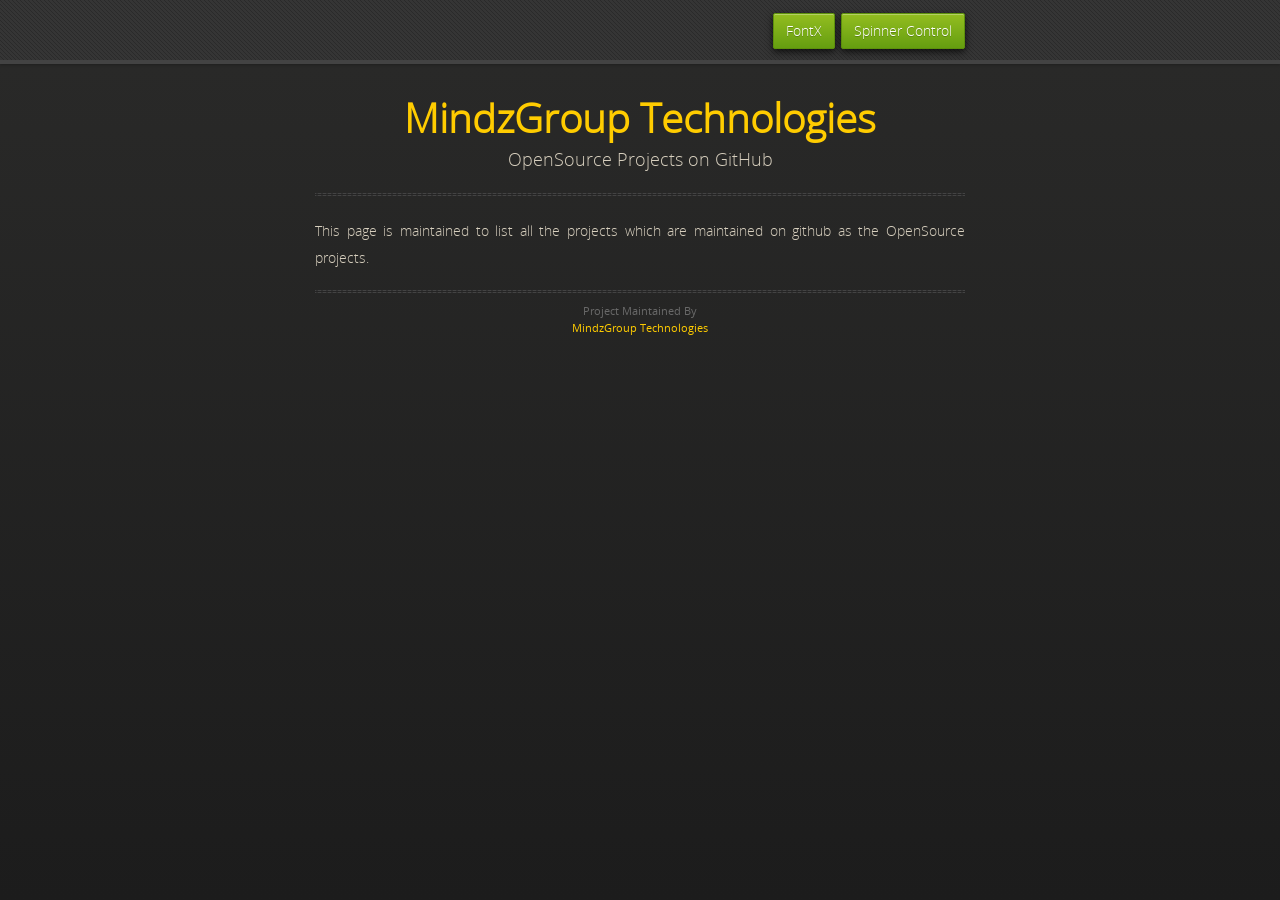
==== index.html @ cfc6320c "code format" ====
﻿<!doctype html>
<html>
<head>
    <meta charset="utf-8">
    <meta http-equiv="X-UA-Compatible" content="chrome=1">
    <title>Projects by MindzGroup Technologies</title>
    <link rel="stylesheet" href="stylesheets/styles.css">
    <link rel="stylesheet" href="stylesheets/github-dark.css">
    <script src="https://ajax.googleapis.com/ajax/libs/jquery/1.7.1/jquery.min.js"></script>
    <script src="javascripts/respond.js"></script>
    <!--[if lt IE 9]>
      <script src="//html5shiv.googlecode.com/svn/trunk/html5.js"></script>
    <![endif]-->
    <!--[if lt IE 8]>
    <link rel="stylesheet" href="stylesheets/ie.css">
    <![endif]-->
    <meta name="viewport" content="width=device-width, initial-scale=1, user-scalable=no">
</head>
<body>
    <div id="header">
        <nav>
            <li class="downloads"><a href="spinner-control">Spinner Control</a></li>
            <li class="downloads"><a href="fontx">FontX</a></li>
        </nav>
    </div>
    <div class="wrapper">
        <section>
            <div id="title">
                <h1 style="color:#ffcc00;font-weight:700;">MindzGroup Technologies</h1>
                <p>OpenSource Projects on GitHub</p>
                <hr>
                <p style="text-align:justify;"><small>This page is maintained to list all the projects which are maintained on github as the OpenSource projects.</small></p>
                <hr>
                <div class="credits" style="text-align:center;">
                    Project Maintained By<br />
                    <a href="https://github.com/MindzGroupTechnologies">MindzGroup Technologies</a>
                </div>
            </div>
        </section>
    </div>
    <!--[if !IE]><script>fixScale(document);</script><![endif]-->
</body>
</html>
---- stylesheets/styles.css ----
@font-face {
  font-family: 'OpenSansLight';
  src: url("../fonts/OpenSans-Light-webfont.eot");
  src: url("../fonts/OpenSans-Light-webfont.eot?#iefix") format("embedded-opentype"), url("../fonts/OpenSans-Light-webfont.woff") format("woff"), url("../fonts/OpenSans-Light-webfont.ttf") format("truetype"), url("../fonts/OpenSans-Light-webfont.svg#OpenSansLight") format("svg");
  font-weight: normal;
  font-style: normal;
}

@font-face {
  font-family: 'OpenSansLightItalic';
  src: url("../fonts/OpenSans-LightItalic-webfont.eot");
  src: url("../fonts/OpenSans-LightItalic-webfont.eot?#iefix") format("embedded-opentype"), url("../fonts/OpenSans-LightItalic-webfont.woff") format("woff"), url("../fonts/OpenSans-LightItalic-webfont.ttf") format("truetype"), url("../fonts/OpenSans-LightItalic-webfont.svg#OpenSansLightItalic") format("svg");
  font-weight: normal;
  font-style: normal;
}

@font-face {
  font-family: 'OpenSansRegular';
  src: url("../fonts/OpenSans-Regular-webfont.eot");
  src: url("../fonts/OpenSans-Regular-webfont.eot?#iefix") format("embedded-opentype"), url("../fonts/OpenSans-Regular-webfont.woff") format("woff"), url("../fonts/OpenSans-Regular-webfont.ttf") format("truetype"), url("../fonts/OpenSans-Regular-webfont.svg#OpenSansRegular") format("svg");
  font-weight: normal;
  font-style: normal;
  -webkit-font-smoothing: antialiased;
}

@font-face {
  font-family: 'OpenSansItalic';
  src: url("../fonts/OpenSans-Italic-webfont.eot");
  src: url("../fonts/OpenSans-Italic-webfont.eot?#iefix") format("embedded-opentype"), url("../fonts/OpenSans-Italic-webfont.woff") format("woff"), url("../fonts/OpenSans-Italic-webfont.ttf") format("truetype"), url("../fonts/OpenSans-Italic-webfont.svg#OpenSansItalic") format("svg");
  font-weight: normal;
  font-style: normal;
  -webkit-font-smoothing: antialiased;
}

@font-face {
  font-family: 'OpenSansSemibold';
  src: url("../fonts/OpenSans-Semibold-webfont.eot");
  src: url("../fonts/OpenSans-Semibold-webfont.eot?#iefix") format("embedded-opentype"), url("../fonts/OpenSans-Semibold-webfont.woff") format("woff"), url("../fonts/OpenSans-Semibold-webfont.ttf") format("truetype"), url("../fonts/OpenSans-Semibold-webfont.svg#OpenSansSemibold") format("svg");
  font-weight: normal;
  font-style: normal;
  -webkit-font-smoothing: antialiased;
}

@font-face {
  font-family: 'OpenSansSemiboldItalic';
  src: url("../fonts/OpenSans-SemiboldItalic-webfont.eot");
  src: url("../fonts/OpenSans-SemiboldItalic-webfont.eot?#iefix") format("embedded-opentype"), url("../fonts/OpenSans-SemiboldItalic-webfont.woff") format("woff"), url("../fonts/OpenSans-SemiboldItalic-webfont.ttf") format("truetype"), url("../fonts/OpenSans-SemiboldItalic-webfont.svg#OpenSansSemiboldItalic") format("svg");
  font-weight: normal;
  font-style: normal;
  -webkit-font-smoothing: antialiased;
}

@font-face {
  font-family: 'OpenSansBold';
  src: url("../fonts/OpenSans-Bold-webfont.eot");
  src: url("../fonts/OpenSans-Bold-webfont.eot?#iefix") format("embedded-opentype"), url("../fonts/OpenSans-Bold-webfont.woff") format("woff"), url("../fonts/OpenSans-Bold-webfont.ttf") format("truetype"), url("../fonts/OpenSans-Bold-webfont.svg#OpenSansBold") format("svg");
  font-weight: normal;
  font-style: normal;
  -webkit-font-smoothing: antialiased;
}

@font-face {
  font-family: 'OpenSansBoldItalic';
  src: url("../fonts/OpenSans-BoldItalic-webfont.eot");
  src: url("../fonts/OpenSans-BoldItalic-webfont.eot?#iefix") format("embedded-opentype"), url("../fonts/OpenSans-BoldItalic-webfont.woff") format("woff"), url("../fonts/OpenSans-BoldItalic-webfont.ttf") format("truetype"), url("../fonts/OpenSans-BoldItalic-webfont.svg#OpenSansBoldItalic") format("svg");
  font-weight: normal;
  font-style: normal;
  -webkit-font-smoothing: antialiased;
}

/* normalize.css 2012-02-07T12:37 UTC - https://github.com/necolas/normalize.css */
/* =============================================================================
   HTML5 display definitions
   ========================================================================== */
/*
 * Corrects block display not defined in IE6/7/8/9 & FF3
 */
article,
aside,
details,
figcaption,
figure,
footer,
header,
hgroup,
nav,
section,
summary {
  display: block;
}

/*
 * Corrects inline-block display not defined in IE6/7/8/9 & FF3
 */
audio,
canvas,
video {
  display: inline-block;
  *display: inline;
  *zoom: 1;
}

/*
 * Prevents modern browsers from displaying 'audio' without controls
 */
audio:not([controls]) {
  display: none;
}

/*
 * Addresses styling for 'hidden' attribute not present in IE7/8/9, FF3, S4
 * Known issue: no IE6 support
 */
[hidden] {
  display: none;
}

/* =============================================================================
   Base
   ========================================================================== */
/*
 * 1. Corrects text resizing oddly in IE6/7 when body font-size is set using em units
 *    http://clagnut.com/blog/348/#c790
 * 2. Prevents iOS text size adjust after orientation change, without disabling user zoom
 *    www.456bereastreet.com/archive/201012/controlling_text_size_in_safari_for_ios_without_disabling_user_zoom/
 */
html {
  font-size: 100%;
  /* 1 */
  -webkit-text-size-adjust: 100%;
  /* 2 */
  -ms-text-size-adjust: 100%;
  /* 2 */
}

/*
 * Addresses font-family inconsistency between 'textarea' and other form elements.
 */
html,
button,
input,
select,
textarea {
  font-family: sans-serif;
}

/*
 * Addresses margins handled incorrectly in IE6/7
 */
body {
  margin: 0;
}

/* =============================================================================
   Links
   ========================================================================== */
/*
 * Addresses outline displayed oddly in Chrome
 */
a:focus {
  outline: thin dotted;
}

/*
 * Improves readability when focused and also mouse hovered in all browsers
 * people.opera.com/patrickl/experiments/keyboard/test
 */
a:hover,
a:active {
  outline: 0;
}

/* =============================================================================
   Typography
   ========================================================================== */
/*
 * Addresses font sizes and margins set differently in IE6/7
 * Addresses font sizes within 'section' and 'article' in FF4+, Chrome, S5
 */
h1 {
  font-size: 2em;
  margin: 0.67em 0;
}

h2 {
  font-size: 1.5em;
  margin: 0.83em 0;
}

h3 {
  font-size: 1.17em;
  margin: 1em 0;
}

h4 {
  font-size: 1em;
  margin: 1.33em 0;
}

h5 {
  font-size: 0.83em;
  margin: 1.67em 0;
}

h6 {
  font-size: 0.75em;
  margin: 2.33em 0;
}

/*
 * Addresses styling not present in IE7/8/9, S5, Chrome
 */
abbr[title] {
  border-bottom: 1px dotted;
}

/*
 * Addresses style set to 'bolder' in FF3+, S4/5, Chrome
*/
b,
strong {
  font-weight: bold;
}

blockquote {
  margin: 1em 40px;
}

/*
 * Addresses styling not present in S5, Chrome
 */
dfn {
  font-style: italic;
}

/*
 * Addresses styling not present in IE6/7/8/9
 */
mark {
  background: #ff0;
  color: #000;
}

/*
 * Addresses margins set differently in IE6/7
 */
p,
pre {
  margin: 1em 0;
}

/*
 * Corrects font family set oddly in IE6, S4/5, Chrome
 * en.wikipedia.org/wiki/User:Davidgothberg/Test59
 */
pre,
code,
kbd,
samp {
  font-family: monospace, serif;
  _font-family: 'courier new', monospace;
  font-size: 1em;
}

/*
 * 1. Addresses CSS quotes not supported in IE6/7
 * 2. Addresses quote property not supported in S4
 */
/* 1 */
q {
  quotes: none;
}

/* 2 */
q:before,
q:after {
  content: '';
  content: none;
}

small {
  font-size: 75%;
}

/*
 * Prevents sub and sup affecting line-height in all browsers
 * gist.github.com/413930
 */
sub,
sup {
  font-size: 75%;
  line-height: 0;
  position: relative;
  vertical-align: baseline;
}

sup {
  top: -0.5em;
}

sub {
  bottom: -0.25em;
}

/* =============================================================================
   Lists
   ========================================================================== */
/*
 * Addresses margins set differently in IE6/7
 */
dl,
menu,
ol,
ul {
  margin: 1em 0;
}

dd {
  margin: 0 0 0 40px;
}

/*
 * Addresses paddings set differently in IE6/7
 */
menu,
ol,
ul {
  padding: 0 0 0 40px;
}

/*
 * Corrects list images handled incorrectly in IE7
 */
nav ul,
nav ol {
  list-style: none;
  list-style-image: none;
}

/* =============================================================================
   Embedded content
   ========================================================================== */
/*
 * 1. Removes border when inside 'a' element in IE6/7/8/9, FF3
 * 2. Improves image quality when scaled in IE7
 *    code.flickr.com/blog/2008/11/12/on-ui-quality-the-little-things-client-side-image-resizing/
 */
img {
  border: 0;
  /* 1 */
  -ms-interpolation-mode: bicubic;
  /* 2 */
}

/*
 * Corrects overflow displayed oddly in IE9
 */
svg:not(:root) {
  overflow: hidden;
}

/* =============================================================================
   Figures
   ========================================================================== */
/*
 * Addresses margin not present in IE6/7/8/9, S5, O11
 */
figure {
  margin: 0;
}

/* =============================================================================
   Forms
   ========================================================================== */
/*
 * Corrects margin displayed oddly in IE6/7
 */
form {
  margin: 0;
}

/*
 * Define consistent border, margin, and padding
 */
fieldset {
  border: 1px solid #c0c0c0;
  margin: 0 2px;
  padding: 0.35em 0.625em 0.75em;
}

/*
 * 1. Corrects color not being inherited in IE6/7/8/9
 * 2. Corrects text not wrapping in FF3 
 * 3. Corrects alignment displayed oddly in IE6/7
 */
legend {
  border: 0;
  /* 1 */
  padding: 0;
  white-space: normal;
  /* 2 */
  *margin-left: -7px;
  /* 3 */
}

/*
 * 1. Corrects font size not being inherited in all browsers
 * 2. Addresses margins set differently in IE6/7, FF3+, S5, Chrome
 * 3. Improves appearance and consistency in all browsers
 */
button,
input,
select,
textarea {
  font-size: 100%;
  /* 1 */
  margin: 0;
  /* 2 */
  vertical-align: baseline;
  /* 3 */
  *vertical-align: middle;
  /* 3 */
}

/*
 * Addresses FF3/4 setting line-height on 'input' using !important in the UA stylesheet
 */
button,
input {
  line-height: normal;
  /* 1 */
}

/*
 * 1. Improves usability and consistency of cursor style between image-type 'input' and others
 * 2. Corrects inability to style clickable 'input' types in iOS
 * 3. Removes inner spacing in IE7 without affecting normal text inputs
 *    Known issue: inner spacing remains in IE6
 */
button,
input[type="button"],
input[type="reset"],
input[type="submit"] {
  cursor: pointer;
  /* 1 */
  -webkit-appearance: button;
  /* 2 */
  *overflow: visible;
  /* 3 */
}

/*
 * Re-set default cursor for disabled elements
 */
button[disabled],
input[disabled] {
  cursor: default;
}

/*
 * 1. Addresses box sizing set to content-box in IE8/9
 * 2. Removes excess padding in IE8/9
 * 3. Removes excess padding in IE7
      Known issue: excess padding remains in IE6
 */
input[type="checkbox"],
input[type="radio"] {
  box-sizing: border-box;
  /* 1 */
  padding: 0;
  /* 2 */
  *height: 13px;
  /* 3 */
  *width: 13px;
  /* 3 */
}

/*
 * 1. Addresses appearance set to searchfield in S5, Chrome
 * 2. Addresses box-sizing set to border-box in S5, Chrome (include -moz to future-proof)
 */
input[type="search"] {
  -webkit-appearance: textfield;
  /* 1 */
  -moz-box-sizing: content-box;
  -webkit-box-sizing: content-box;
  /* 2 */
  box-sizing: content-box;
}

/*
 * Removes inner padding and search cancel button in S5, Chrome on OS X
 */
input[type="search"]::-webkit-search-decoration,
input[type="search"]::-webkit-search-cancel-button {
  -webkit-appearance: none;
}

/*
 * Removes inner padding and border in FF3+
 * www.sitepen.com/blog/2008/05/14/the-devils-in-the-details-fixing-dojos-toolbar-buttons/
 */
button::-moz-focus-inner,
input::-moz-focus-inner {
  border: 0;
  padding: 0;
}

/*
 * 1. Removes default vertical scrollbar in IE6/7/8/9
 * 2. Improves readability and alignment in all browsers
 */
textarea {
  overflow: auto;
  /* 1 */
  vertical-align: top;
  /* 2 */
}

/* =============================================================================
   Tables
   ========================================================================== */
/*
 * Remove most spacing between table cells
 */
table {
  border-collapse: collapse;
  border-spacing: 0;
}

body {
  padding: 0px 0 20px 0px;
  margin: 0px;
  font: 14px/1.5 "OpenSansRegular", "Helvetica Neue", Helvetica, Arial, sans-serif;
  color: #f0e7d5;
  font-weight: normal;
  background: #252525;
  background-attachment: fixed !important;
  background: -webkit-gradient(linear, 50% 0%, 50% 100%, color-stop(0%, #2a2a29), color-stop(100%, #1c1c1c));
  background: -webkit-linear-gradient(#2a2a29, #1c1c1c);
  background: -moz-linear-gradient(#2a2a29, #1c1c1c);
  background: -o-linear-gradient(#2a2a29, #1c1c1c);
  background: -ms-linear-gradient(#2a2a29, #1c1c1c);
  background: linear-gradient(#2a2a29, #1c1c1c);
}

h1, h2, h3, h4, h5, h6 {
  color: #e8e8e8;
  margin: 0 0 10px;
  font-family: 'OpenSansRegular', "Helvetica Neue", Helvetica, Arial, sans-serif;
  font-weight: normal;
}

p, ul, ol, table, pre, dl {
  margin: 0 0 20px;
}

h1, h2, h3 {
  line-height: 1.1;
}

h1 {
  font-size: 28px;
}

h2 {
  font-size: 24px;
}

h4, h5, h6 {
  color: #e8e8e8;
}

h3 {
  font-size: 18px;
  line-height: 24px;
  font-family: 'OpenSansRegular', "Helvetica Neue", Helvetica, Arial, sans-serif !important;
  font-weight: normal;
  color: #b6b6b6;
}

a {
  color: #ffcc00;
  font-weight: 400;
  text-decoration: none;
}
a:hover {
  color: #ffeb9b;
}

a small {
  font-size: 11px;
  color: #666;
  margin-top: -0.6em;
  display: block;
}

ul {
  list-style-image: url("../images/bullet.png");
}

strong {
  font-family: 'OpenSansBold', "Helvetica Neue", Helvetica, Arial, sans-serif !important;
  font-weight: normal;
}

.wrapper {
  max-width: 650px;
  margin: 0 auto;
  position: relative;
  padding: 0 20px;
}

section img {
  max-width: 100%;
}

blockquote {
  border-left: 3px solid #ffcc00;
  margin: 0;
  padding: 0 0 0 20px;
  font-style: italic;
}

code {
  font-family: "Lucida Sans", Monaco, Bitstream Vera Sans Mono, Lucida Console, Terminal;
  color: #efefef;
  font-size: 13px;
  margin: 0 4px;
  padding: 4px 6px;
  -moz-border-radius: 2px;
  -webkit-border-radius: 2px;
  -o-border-radius: 2px;
  -ms-border-radius: 2px;
  -khtml-border-radius: 2px;
  border-radius: 2px;
}

pre {
  padding: 8px 15px;
  background: #191919;
  -moz-border-radius: 2px;
  -webkit-border-radius: 2px;
  -o-border-radius: 2px;
  -ms-border-radius: 2px;
  -khtml-border-radius: 2px;
  border-radius: 2px;
  border: 1px solid #121212;
  -moz-box-shadow: inset 0 1px 3px rgba(0, 0, 0, 0.3);
  -webkit-box-shadow: inset 0 1px 3px rgba(0, 0, 0, 0.3);
  -o-box-shadow: inset 0 1px 3px rgba(0, 0, 0, 0.3);
  box-shadow: inset 0 1px 3px rgba(0, 0, 0, 0.3);
  overflow: auto;
  overflow-y: hidden;
}
pre code {
  color: #efefef;
  text-shadow: 0px 1px 0px #000;
  margin: 0;
  padding: 0;
}

table {
  width: 100%;
  border-collapse: collapse;
}

th {
  text-align: left;
  padding: 5px 10px;
  border-bottom: 1px solid #434343;
  color: #b6b6b6;
  font-family: 'OpenSansSemibold', "Helvetica Neue", Helvetica, Arial, sans-serif !important;
  font-weight: normal;
}

td {
  text-align: left;
  padding: 5px 10px;
  border-bottom: 1px solid #434343;
}

hr {
  border: 0;
  outline: none;
  height: 3px;
  background: transparent url("../images/hr.gif") center center repeat-x;
  margin: 0 0 20px;
}

dt {
  color: #F0E7D5;
  font-family: 'OpenSansSemibold', "Helvetica Neue", Helvetica, Arial, sans-serif !important;
  font-weight: normal;
}

#header {
  z-index: 100;
  left: 0;
  top: 0px;
  height: 60px;
  width: 100%;
  position: fixed;
  background: url(../images/nav-bg.gif) #353535;
  border-bottom: 4px solid #434343;
  -moz-box-shadow: 0px 1px 3px rgba(0, 0, 0, 0.25);
  -webkit-box-shadow: 0px 1px 3px rgba(0, 0, 0, 0.25);
  -o-box-shadow: 0px 1px 3px rgba(0, 0, 0, 0.25);
  box-shadow: 0px 1px 3px rgba(0, 0, 0, 0.25);
}
#header nav {
  max-width: 650px;
  margin: 0 auto;
  padding: 0 10px;
  background: blue;
  margin: 6px auto;
}
#header nav li {
  font-family: 'OpenSansLight', "Helvetica Neue", Helvetica, Arial, sans-serif;
  font-weight: normal;
  list-style: none;
  display: inline;
  color: white;
  line-height: 50px;
  text-shadow: 0px 1px 0px rgba(0, 0, 0, 0.2);
  font-size: 14px;
}
#header nav li a {
  color: white;
  border: 1px solid #5d910b;
  background: -webkit-gradient(linear, 50% 0%, 50% 100%, color-stop(0%, #93bd20), color-stop(100%, #659e10));
  background: -webkit-linear-gradient(#93bd20, #659e10);
  background: -moz-linear-gradient(#93bd20, #659e10);
  background: -o-linear-gradient(#93bd20, #659e10);
  background: -ms-linear-gradient(#93bd20, #659e10);
  background: linear-gradient(#93bd20, #659e10);
  -moz-border-radius: 2px;
  -webkit-border-radius: 2px;
  -o-border-radius: 2px;
  -ms-border-radius: 2px;
  -khtml-border-radius: 2px;
  border-radius: 2px;
  -moz-box-shadow: inset 0px 1px 0px rgba(255, 255, 255, 0.3), 0px 3px 7px rgba(0, 0, 0, 0.7);
  -webkit-box-shadow: inset 0px 1px 0px rgba(255, 255, 255, 0.3), 0px 3px 7px rgba(0, 0, 0, 0.7);
  -o-box-shadow: inset 0px 1px 0px rgba(255, 255, 255, 0.3), 0px 3px 7px rgba(0, 0, 0, 0.7);
  box-shadow: inset 0px 1px 0px rgba(255, 255, 255, 0.3), 0px 3px 7px rgba(0, 0, 0, 0.7);
  background-color: #93bd20;
  padding: 10px 12px;
  margin-top: 6px;
  line-height: 14px;
  font-size: 14px;
  display: inline-block;
  text-align: center;
}
#header nav li a:hover {
  background: -webkit-gradient(linear, 50% 0%, 50% 100%, color-stop(0%, #749619), color-stop(100%, #527f0e));
  background: -webkit-linear-gradient(#749619, #527f0e);
  background: -moz-linear-gradient(#749619, #527f0e);
  background: -o-linear-gradient(#749619, #527f0e);
  background: -ms-linear-gradient(#749619, #527f0e);
  background: linear-gradient(#749619, #527f0e);
  background-color: #659e10;
  border: 1px solid #527f0e;
  -moz-box-shadow: inset 0px 1px 1px rgba(0, 0, 0, 0.2), 0px 1px 0px rgba(0, 0, 0, 0);
  -webkit-box-shadow: inset 0px 1px 1px rgba(0, 0, 0, 0.2), 0px 1px 0px rgba(0, 0, 0, 0);
  -o-box-shadow: inset 0px 1px 1px rgba(0, 0, 0, 0.2), 0px 1px 0px rgba(0, 0, 0, 0);
  box-shadow: inset 0px 1px 1px rgba(0, 0, 0, 0.2), 0px 1px 0px rgba(0, 0, 0, 0);
}
#header nav li.fork {
  float: left;
  margin-left: 0px;
}
#header nav li.downloads {
  float: right;
  margin-left: 6px;
}
#header nav li.title {
  float: right;
  margin-right: 10px;
  font-size: 11px;
}

section {
  max-width: 650px;
  padding: 30px 0px 50px 0px;
  margin: 20px 0;
  margin-top: 70px;
}
section #title {
  border: 0;
  outline: none;
  margin: 0 0 50px 0;
  padding: 0 0 5px 0;
}
section #title h1 {
  font-family: 'OpenSansLight', "Helvetica Neue", Helvetica, Arial, sans-serif;
  font-weight: normal;
  font-size: 40px;
  text-align: center;
  line-height: 36px;
}
section #title p {
  color: #d7cfbe;
  font-family: 'OpenSansLight', "Helvetica Neue", Helvetica, Arial, sans-serif;
  font-weight: normal;
  font-size: 18px;
  text-align: center;
}
section #title .credits {
  font-size: 11px;
  font-family: 'OpenSansRegular', "Helvetica Neue", Helvetica, Arial, sans-serif;
  font-weight: normal;
  color: #696969;
  margin-top: -10px;
}
section #title .credits.left {
  float: left;
}
section #title .credits.right {
  float: right;
}

@media print, screen and (max-width: 720px) {
  #title .credits {
    display: block;
    width: 100%;
    line-height: 30px;
    text-align: center;
  }
  #title .credits .left {
    float: none;
    display: block;
  }
  #title .credits .right {
    float: none;
    display: block;
  }
}
@media print, screen and (max-width: 480px) {
  #header {
    margin-top: -20px;
  }

  section {
    margin-top: 40px;
  }

  nav {
    display: none;
  }
}
---- stylesheets/github-dark.css ----
/*
   Copyright 2014 GitHub Inc.

   Licensed under the Apache License, Version 2.0 (the "License");
   you may not use this file except in compliance with the License.
   You may obtain a copy of the License at

       http://www.apache.org/licenses/LICENSE-2.0

   Unless required by applicable law or agreed to in writing, software
   distributed under the License is distributed on an "AS IS" BASIS,
   WITHOUT WARRANTIES OR CONDITIONS OF ANY KIND, either express or implied.
   See the License for the specific language governing permissions and
   limitations under the License.

*/

.pl-c /* comment */ {
  color: #969896;
}

.pl-c1      /* constant, markup.raw, meta.diff.header, meta.module-reference, meta.property-name, support, support.constant, support.variable, variable.other.constant */,
.pl-s .pl-v /* string variable */ {
  color: #0099cd;
}

.pl-e  /* entity */,
.pl-en /* entity.name */ {
  color: #9774cb;
}

.pl-s .pl-s1 /* string source */,
.pl-smi      /* storage.modifier.import, storage.modifier.package, storage.type.java, variable.other, variable.parameter.function */ {
  color: #ddd;
}

.pl-ent /* entity.name.tag */ {
  color: #7bcc72;
}

.pl-k /* keyword, storage, storage.type */ {
  color: #cc2372;
}

.pl-pds              /* punctuation.definition.string, string.regexp.character-class */,
.pl-s                /* string */,
.pl-s .pl-pse .pl-s1 /* string punctuation.section.embedded source */,
.pl-sr               /* string.regexp */,
.pl-sr .pl-cce       /* string.regexp constant.character.escape */,
.pl-sr .pl-sra       /* string.regexp string.regexp.arbitrary-repitition */,
.pl-sr .pl-sre       /* string.regexp source.ruby.embedded */ {
  color: #3c66e2;
}

.pl-v /* variable */ {
  color: #fb8764;
}

.pl-id /* invalid.deprecated */ {
  color: #e63525;
}

.pl-ii /* invalid.illegal */ {
  background-color: #e63525;
  color: #f8f8f8;
}

.pl-sr .pl-cce /* string.regexp constant.character.escape */ {
  color: #7bcc72;
  font-weight: bold;
}

.pl-ml /* markup.list */ {
  color: #c26b2b;
}

.pl-mh        /* markup.heading */,
.pl-mh .pl-en /* markup.heading entity.name */,
.pl-ms        /* meta.separator */ {
  color: #264ec5;
  font-weight: bold;
}

.pl-mq /* markup.quote */ {
  color: #00acac;
}

.pl-mi /* markup.italic */ {
  color: #ddd;
  font-style: italic;
}

.pl-mb /* markup.bold */ {
  color: #ddd;
  font-weight: bold;
}

.pl-md /* markup.deleted, meta.diff.header.from-file */ {
  background-color: #ffecec;
  color: #bd2c00;
}

.pl-mi1 /* markup.inserted, meta.diff.header.to-file */ {
  background-color: #eaffea;
  color: #55a532;
}

.pl-mdr /* meta.diff.range */ {
  color: #9774cb;
  font-weight: bold;
}

.pl-mo /* meta.output */ {
  color: #264ec5;
}
---- stylesheets/ie.css ----
nav {
  display: none;
}
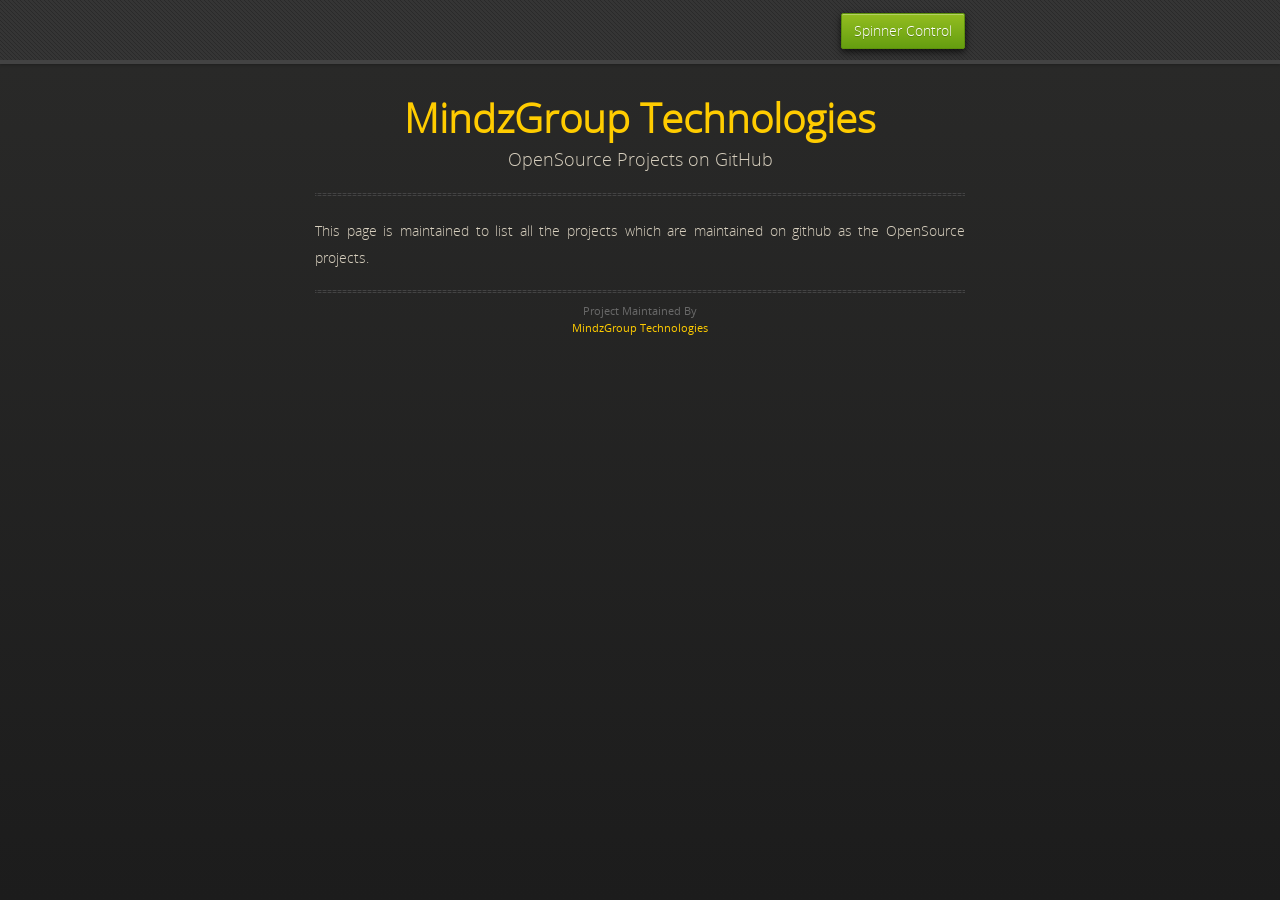
==== commit 03253f1e: "removed the link for fontx" ====
--- a/index.html
+++ b/index.html
@@ -20,7 +20,7 @@
     <div id="header">
         <nav>
             <li class="downloads"><a href="spinner-control">Spinner Control</a></li>
-            <li class="downloads"><a href="fontx">FontX</a></li>
+<!--             <li class="downloads"><a href="fontx">FontX</a></li> -->
         </nav>
     </div>
     <div class="wrapper">
@@ -40,4 +40,4 @@
     </div>
     <!--[if !IE]><script>fixScale(document);</script><![endif]-->
 </body>
-</html>+</html>
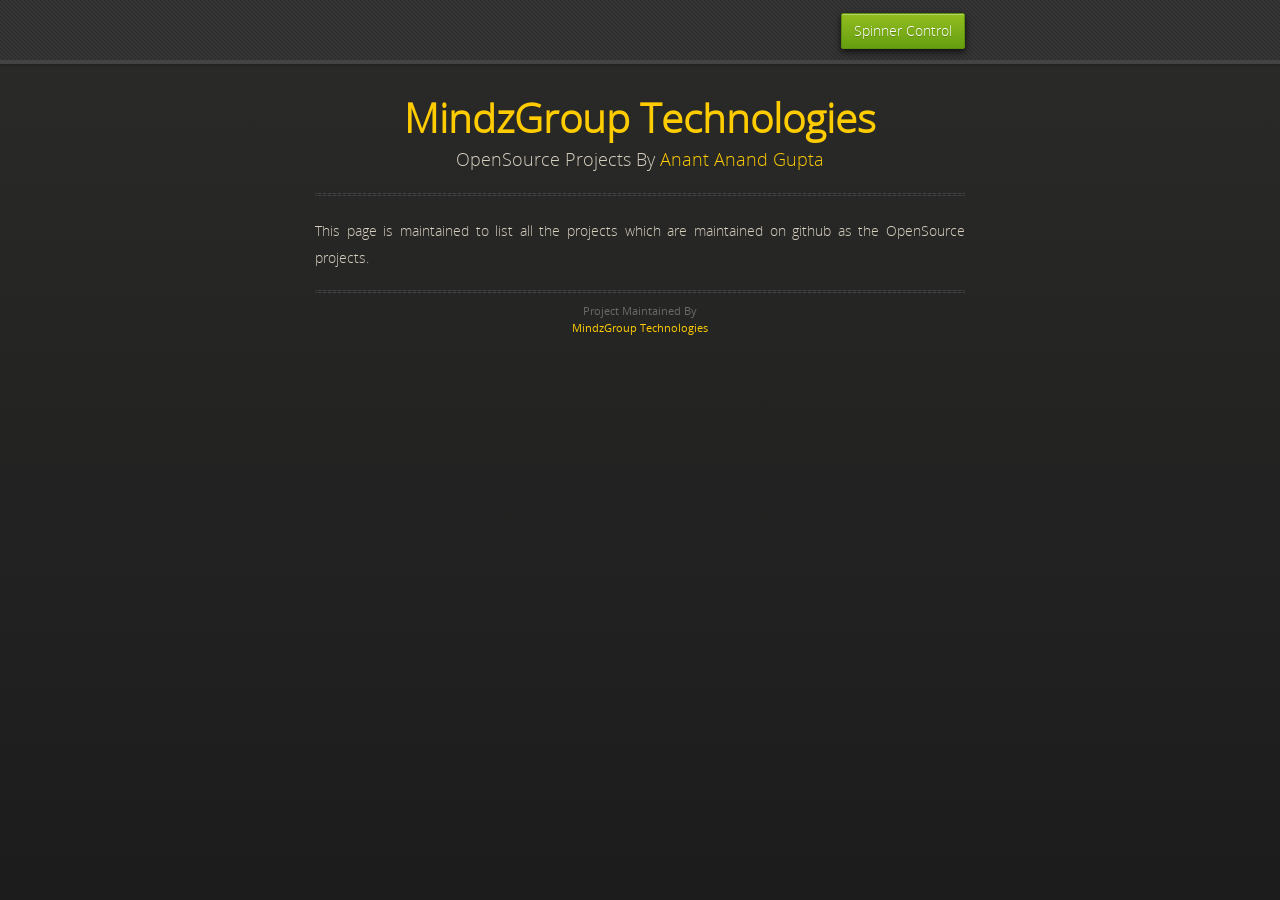
==== commit 81541537: "added link to about me." ====
--- a/index.html
+++ b/index.html
@@ -27,7 +27,7 @@
         <section>
             <div id="title">
                 <h1 style="color:#ffcc00;font-weight:700;">MindzGroup Technologies</h1>
-                <p>OpenSource Projects on GitHub</p>
+                <p>OpenSource Projects By <a href="https://about.me/anantanandgupta">Anant Anand Gupta</a></p>
                 <hr>
                 <p style="text-align:justify;"><small>This page is maintained to list all the projects which are maintained on github as the OpenSource projects.</small></p>
                 <hr>
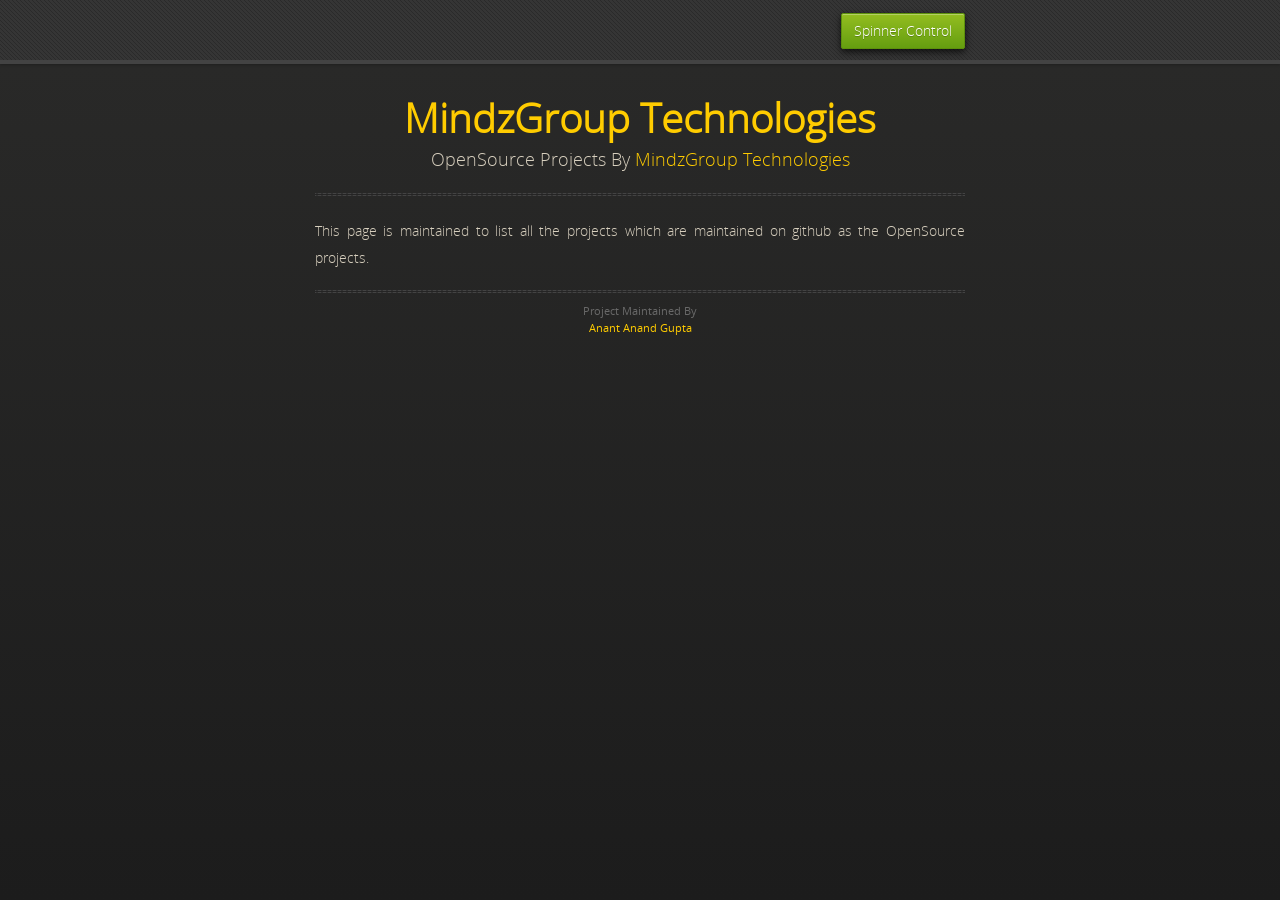
==== commit cc0681a7: "links updates" ====
--- a/index.html
+++ b/index.html
@@ -27,13 +27,13 @@
         <section>
             <div id="title">
                 <h1 style="color:#ffcc00;font-weight:700;">MindzGroup Technologies</h1>
-                <p>OpenSource Projects By <a href="https://about.me/anantanandgupta">Anant Anand Gupta</a></p>
+                <p>OpenSource Projects By <a href="https://github.com/MindzGroupTechnologies">MindzGroup Technologies</a></p>
                 <hr>
                 <p style="text-align:justify;"><small>This page is maintained to list all the projects which are maintained on github as the OpenSource projects.</small></p>
                 <hr>
                 <div class="credits" style="text-align:center;">
                     Project Maintained By<br />
-                    <a href="https://github.com/MindzGroupTechnologies">MindzGroup Technologies</a>
+                    <a href="https://github.com/anantanandgupta">Anant Anand Gupta</a>
                 </div>
             </div>
         </section>
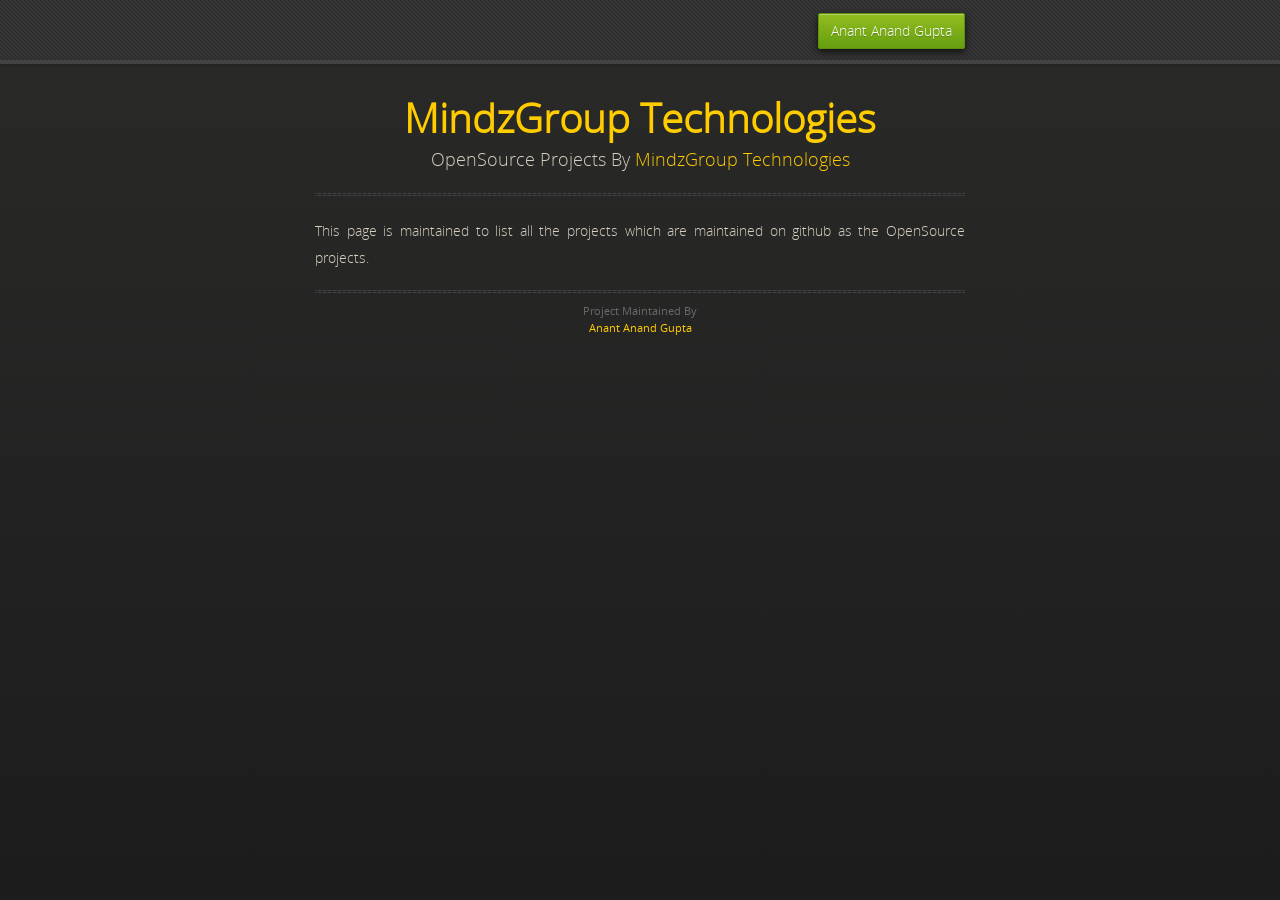
==== commit ec27a36b: "content updated" ====
--- a/index.html
+++ b/index.html
@@ -19,7 +19,7 @@
 <body>
     <div id="header">
         <nav>
-            <li class="downloads"><a href="spinner-control">Spinner Control</a></li>
+            <li class="downloads"><a href="https://about.me/anantanandgupta">Anant Anand Gupta</a></li>
 <!--             <li class="downloads"><a href="fontx">FontX</a></li> -->
         </nav>
     </div>
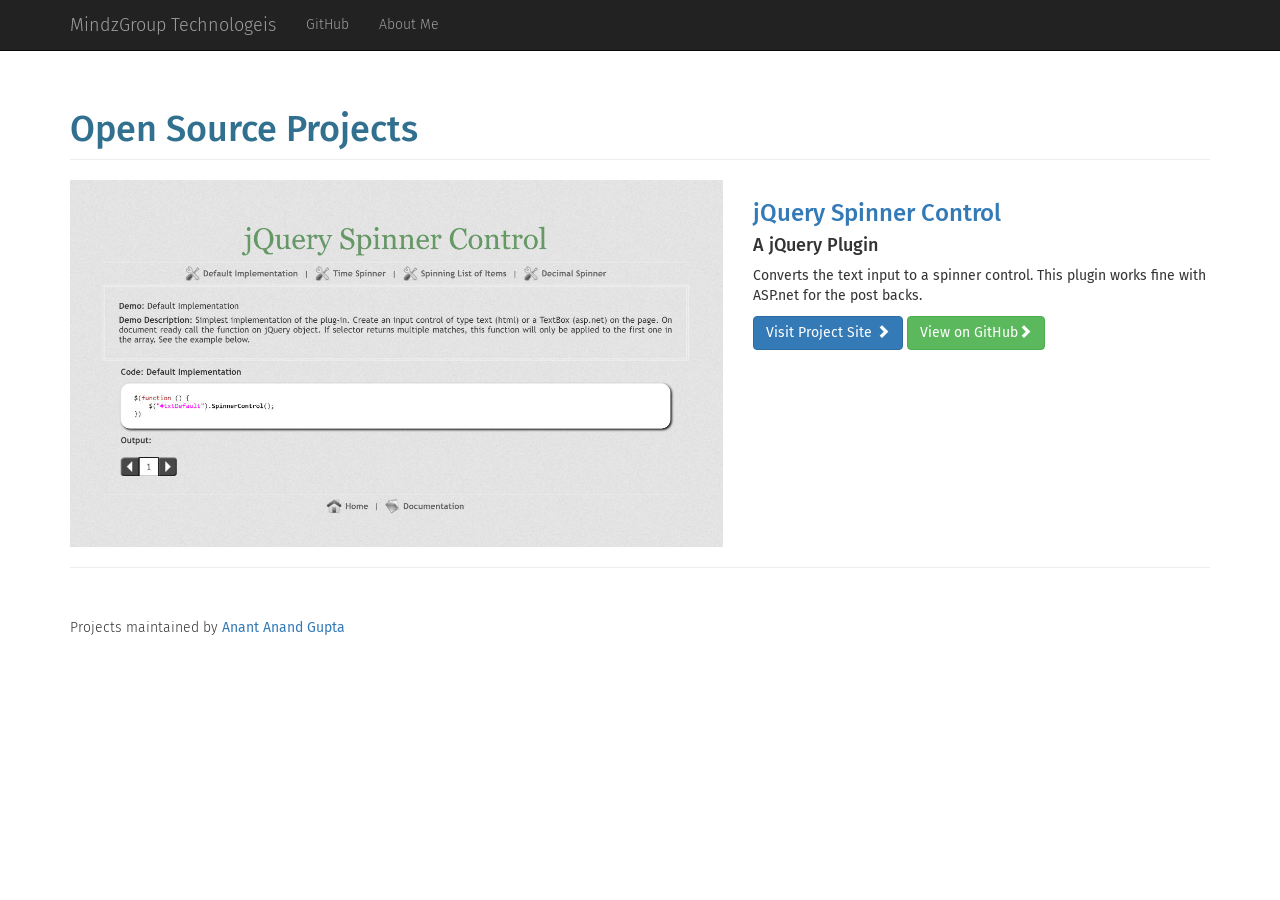
==== commit abe67b39: "new site published" ====
--- a/index.html
+++ b/index.html
@@ -1,43 +1,140 @@
-﻿<!doctype html>
-<html>
+<!DOCTYPE html>
+<html lang="en">
+
 <head>
     <meta charset="utf-8">
-    <meta http-equiv="X-UA-Compatible" content="chrome=1">
-    <title>Projects by MindzGroup Technologies</title>
-    <link rel="stylesheet" href="stylesheets/styles.css">
-    <link rel="stylesheet" href="stylesheets/github-dark.css">
-    <script src="https://ajax.googleapis.com/ajax/libs/jquery/1.7.1/jquery.min.js"></script>
-    <script src="javascripts/respond.js"></script>
+    <meta http-equiv="X-UA-Compatible" content="IE=edge">
+    <meta name="viewport" content="width=device-width, initial-scale=1">
+    <meta name="description" content="">
+    <meta name="author" content="">
+    <title>MindzGroup Technologies - Projects</title>
+
+    <!-- Bootstrap Core CSS -->
+    <link href="css/bootstrap.min.css" rel="stylesheet">
+
+    <!-- Custom CSS -->
+    <link href="css/main.min.css" rel="stylesheet">
+
+    <!-- HTML5 Shim and Respond.js IE8 support of HTML5 elements and media queries -->
+    <!-- WARNING: Respond.js doesn't work if you view the page via file:// -->
     <!--[if lt IE 9]>
-      <script src="//html5shiv.googlecode.com/svn/trunk/html5.js"></script>
-    <![endif]-->
-    <!--[if lt IE 8]>
-    <link rel="stylesheet" href="stylesheets/ie.css">
-    <![endif]-->
-    <meta name="viewport" content="width=device-width, initial-scale=1, user-scalable=no">
+            <script src="https://oss.maxcdn.com/libs/html5shiv/3.7.0/html5shiv.js"></script>
+            <script src="https://oss.maxcdn.com/libs/respond.js/1.4.2/respond.min.js"></script>
+        <![endif]-->
 </head>
+
 <body>
-    <div id="header">
-        <nav>
-            <li class="downloads"><a href="https://about.me/anantanandgupta">Anant Anand Gupta</a></li>
-<!--             <li class="downloads"><a href="fontx">FontX</a></li> -->
-        </nav>
-    </div>
-    <div class="wrapper">
-        <section>
-            <div id="title">
-                <h1 style="color:#ffcc00;font-weight:700;">MindzGroup Technologies</h1>
-                <p>OpenSource Projects By <a href="https://github.com/MindzGroupTechnologies">MindzGroup Technologies</a></p>
-                <hr>
-                <p style="text-align:justify;"><small>This page is maintained to list all the projects which are maintained on github as the OpenSource projects.</small></p>
-                <hr>
-                <div class="credits" style="text-align:center;">
-                    Project Maintained By<br />
-                    <a href="https://github.com/anantanandgupta">Anant Anand Gupta</a>
+
+    <!-- Navigation -->
+    <nav class="navbar navbar-inverse navbar-fixed-top" role="navigation">
+        <div class="container">
+            <!-- Brand and toggle get grouped for better mobile display -->
+            <div class="navbar-header">
+                <button type="button" class="navbar-toggle" data-toggle="collapse" data-target="#bs-example-navbar-collapse-1">
+                    <span class="sr-only">Toggle navigation</span>
+                    <span class="icon-bar"></span>
+                    <span class="icon-bar"></span>
+                    <span class="icon-bar"></span>
+                </button>
+                <a class="navbar-brand" href="#">MindzGroup Technologeis</a>
+            </div>
+            <!-- Collect the nav links, forms, and other content for toggling -->
+            <div class="collapse navbar-collapse" id="bs-example-navbar-collapse-1">
+                <ul class="nav navbar-nav">
+                    <li>
+                        <a href="https://github.com/MindzGroupTechnologies/">GitHub</a>
+                    </li>
+                    <li>
+                        <a href="https://about.me/anantanandgupta">About Me</a>
+                    </li>
+                </ul>
+            </div>
+            <!-- /.navbar-collapse -->
+        </div>
+        <!-- /.container -->
+    </nav>
+
+    <!-- Page Content -->
+    <div class="container">
+
+        <!-- Page Heading -->
+        <div class="row">
+            <div class="col-lg-12">
+                <h1 class="page-header text-info">Open Source Projects</h1>
+            </div>
+        </div>
+        <!-- /.row -->
+
+        <!-- Project One -->
+        <div class="row project">
+            <div class="col-md-7">
+                <a href="/spinner-control">
+                    <img class="img-responsive" src="img/Project_jQuery_Spinner_Control.jpg" alt="">
+                </a>
+            </div>
+            <div class="col-md-5">
+                <h3 class="text-primary">jQuery Spinner Control</h3>
+                <h4>A jQuery Plugin</h4>
+                <p class="project-desc">Converts the text input to a spinner control. This plugin works fine with ASP.net for the post backs.</p>
+                <a class="btn btn-primary" href="/spinner-control">Visit Project Site <span class="glyphicon glyphicon-chevron-right"></span></a>
+                <a class="btn btn-success" href="https://github.com/MindzGroupTechnologies/spinner-control">View on GitHub<span class="glyphicon glyphicon-chevron-right"></span></a>
+            </div>
+        </div>
+        <!-- /.row -->
+
+        <hr>
+
+        <!-- Pagination -->
+        <!-- <div class="row text-center">
+            <div class="col-lg-12">
+                <ul class="pagination">
+                    <li>
+                        <a href="#">&laquo;</a>
+                    </li>
+                    <li class="active">
+                        <a href="#">1</a>
+                    </li>
+                    <li>
+                        <a href="#">2</a>
+                    </li>
+                    <li>
+                        <a href="#">3</a>
+                    </li>
+                    <li>
+                        <a href="#">4</a>
+                    </li>
+                    <li>
+                        <a href="#">5</a>
+                    </li>
+                    <li>
+                        <a href="#">&raquo;</a>
+                    </li>
+                </ul>
+            </div>
+        </div> -->
+        <!-- /.row -->
+
+        <!-- <hr> -->
+
+        <!-- Footer -->
+        <footer>
+            <div class="row">
+                <div class="col-lg-12">
+                    <p>Projects maintained by <a class="text-heavy" href="https://about.me/anantanandgupta">Anant Anand Gupta</a></p>
                 </div>
             </div>
-        </section>
+            <!-- /.row -->
+        </footer>
+
     </div>
-    <!--[if !IE]><script>fixScale(document);</script><![endif]-->
+    <!-- /.container -->
+
+    <!-- jQuery -->
+    <script src="js/jquery.js"></script>
+
+    <!-- Bootstrap Core JavaScript -->
+    <script src="js/bootstrap.min.js"></script>
+
 </body>
+
 </html>
--- a/css/main.min.css
+++ b/css/main.min.css
@@ -0,0 +1 @@
+@import url('https://fonts.googleapis.com/css?family=Fira+Sans:100,100i,200,200i,300,300i,400,400i,500,500i,600,600i,700,700i,800,800i,900,900i&subset=cyrillic,cyrillic-ext,greek,greek-ext,latin-ext,vietnamese');body{padding-top:70px;font-family:'Fira Sans';font-weight:300}footer{margin:50px 0}.project img .img-responsive{border:5px solid #666;border-radius:5px}.project .project-desc{font-weight:400}.text-heavy{font-weight:400}
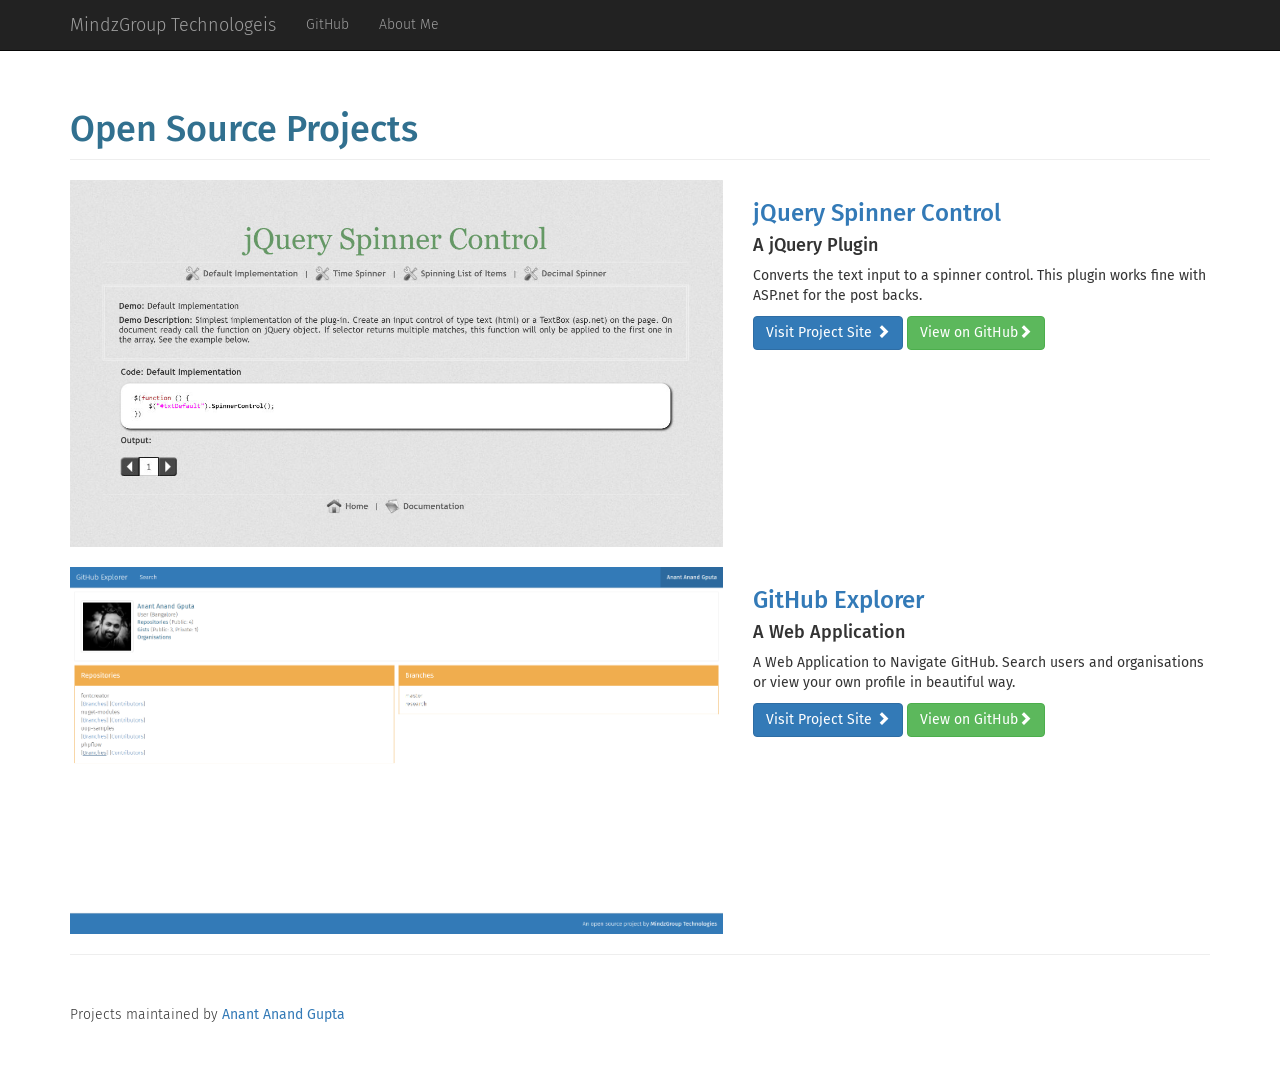
==== commit 3627f65b: "project added - GitHub Explorer" ====
--- a/index.html
+++ b/index.html
@@ -1,140 +1,163 @@
-<!DOCTYPE html>
-<html lang="en">
-
-<head>
-    <meta charset="utf-8">
-    <meta http-equiv="X-UA-Compatible" content="IE=edge">
-    <meta name="viewport" content="width=device-width, initial-scale=1">
-    <meta name="description" content="">
-    <meta name="author" content="">
-    <title>MindzGroup Technologies - Projects</title>
-
-    <!-- Bootstrap Core CSS -->
-    <link href="css/bootstrap.min.css" rel="stylesheet">
-
-    <!-- Custom CSS -->
-    <link href="css/main.min.css" rel="stylesheet">
-
-    <!-- HTML5 Shim and Respond.js IE8 support of HTML5 elements and media queries -->
-    <!-- WARNING: Respond.js doesn't work if you view the page via file:// -->
-    <!--[if lt IE 9]>
-            <script src="https://oss.maxcdn.com/libs/html5shiv/3.7.0/html5shiv.js"></script>
-            <script src="https://oss.maxcdn.com/libs/respond.js/1.4.2/respond.min.js"></script>
-        <![endif]-->
-</head>
-
-<body>
-
-    <!-- Navigation -->
-    <nav class="navbar navbar-inverse navbar-fixed-top" role="navigation">
-        <div class="container">
-            <!-- Brand and toggle get grouped for better mobile display -->
-            <div class="navbar-header">
-                <button type="button" class="navbar-toggle" data-toggle="collapse" data-target="#bs-example-navbar-collapse-1">
-                    <span class="sr-only">Toggle navigation</span>
-                    <span class="icon-bar"></span>
-                    <span class="icon-bar"></span>
-                    <span class="icon-bar"></span>
-                </button>
-                <a class="navbar-brand" href="#">MindzGroup Technologeis</a>
-            </div>
-            <!-- Collect the nav links, forms, and other content for toggling -->
-            <div class="collapse navbar-collapse" id="bs-example-navbar-collapse-1">
-                <ul class="nav navbar-nav">
-                    <li>
-                        <a href="https://github.com/MindzGroupTechnologies/">GitHub</a>
-                    </li>
-                    <li>
-                        <a href="https://about.me/anantanandgupta">About Me</a>
-                    </li>
-                </ul>
-            </div>
-            <!-- /.navbar-collapse -->
-        </div>
-        <!-- /.container -->
-    </nav>
-
-    <!-- Page Content -->
-    <div class="container">
-
-        <!-- Page Heading -->
-        <div class="row">
-            <div class="col-lg-12">
-                <h1 class="page-header text-info">Open Source Projects</h1>
-            </div>
-        </div>
-        <!-- /.row -->
-
-        <!-- Project One -->
-        <div class="row project">
-            <div class="col-md-7">
-                <a href="/spinner-control">
-                    <img class="img-responsive" src="img/Project_jQuery_Spinner_Control.jpg" alt="">
-                </a>
-            </div>
-            <div class="col-md-5">
-                <h3 class="text-primary">jQuery Spinner Control</h3>
-                <h4>A jQuery Plugin</h4>
-                <p class="project-desc">Converts the text input to a spinner control. This plugin works fine with ASP.net for the post backs.</p>
-                <a class="btn btn-primary" href="/spinner-control">Visit Project Site <span class="glyphicon glyphicon-chevron-right"></span></a>
-                <a class="btn btn-success" href="https://github.com/MindzGroupTechnologies/spinner-control">View on GitHub<span class="glyphicon glyphicon-chevron-right"></span></a>
-            </div>
-        </div>
-        <!-- /.row -->
-
-        <hr>
-
-        <!-- Pagination -->
-        <!-- <div class="row text-center">
-            <div class="col-lg-12">
-                <ul class="pagination">
-                    <li>
-                        <a href="#">&laquo;</a>
-                    </li>
-                    <li class="active">
-                        <a href="#">1</a>
-                    </li>
-                    <li>
-                        <a href="#">2</a>
-                    </li>
-                    <li>
-                        <a href="#">3</a>
-                    </li>
-                    <li>
-                        <a href="#">4</a>
-                    </li>
-                    <li>
-                        <a href="#">5</a>
-                    </li>
-                    <li>
-                        <a href="#">&raquo;</a>
-                    </li>
-                </ul>
-            </div>
-        </div> -->
-        <!-- /.row -->
-
-        <!-- <hr> -->
-
-        <!-- Footer -->
-        <footer>
-            <div class="row">
-                <div class="col-lg-12">
-                    <p>Projects maintained by <a class="text-heavy" href="https://about.me/anantanandgupta">Anant Anand Gupta</a></p>
-                </div>
-            </div>
-            <!-- /.row -->
-        </footer>
-
-    </div>
-    <!-- /.container -->
-
-    <!-- jQuery -->
-    <script src="js/jquery.js"></script>
-
-    <!-- Bootstrap Core JavaScript -->
-    <script src="js/bootstrap.min.js"></script>
-
-</body>
-
-</html>
+<!DOCTYPE html>
+<html lang="en">
+
+<head>
+    <meta charset="utf-8">
+    <meta http-equiv="X-UA-Compatible" content="IE=edge">
+    <meta name="viewport" content="width=device-width, initial-scale=1">
+    <meta name="description" content="">
+    <meta name="author" content="">
+    <title>MindzGroup Technologies - Projects</title>
+
+    <!-- Bootstrap Core CSS -->
+    <link href="css/bootstrap.min.css" rel="stylesheet">
+
+    <!-- Custom CSS -->
+    <link href="css/main.min.css" rel="stylesheet">
+
+    <!-- HTML5 Shim and Respond.js IE8 support of HTML5 elements and media queries -->
+    <!-- WARNING: Respond.js doesn't work if you view the page via file:// -->
+    <!--[if lt IE 9]>
+            <script src="https://oss.maxcdn.com/libs/html5shiv/3.7.0/html5shiv.js"></script>
+            <script src="https://oss.maxcdn.com/libs/respond.js/1.4.2/respond.min.js"></script>
+        <![endif]-->
+</head>
+
+<body>
+
+    <!-- Navigation -->
+    <nav class="navbar navbar-inverse navbar-fixed-top" role="navigation">
+        <div class="container">
+            <!-- Brand and toggle get grouped for better mobile display -->
+            <div class="navbar-header">
+                <button type="button" class="navbar-toggle" data-toggle="collapse" data-target="#bs-example-navbar-collapse-1">
+                    <span class="sr-only">Toggle navigation</span>
+                    <span class="icon-bar"></span>
+                    <span class="icon-bar"></span>
+                    <span class="icon-bar"></span>
+                </button>
+                <a class="navbar-brand" href="#">MindzGroup Technologeis</a>
+            </div>
+            <!-- Collect the nav links, forms, and other content for toggling -->
+            <div class="collapse navbar-collapse" id="bs-example-navbar-collapse-1">
+                <ul class="nav navbar-nav">
+                    <li>
+                        <a href="https://github.com/MindzGroupTechnologies/">GitHub</a>
+                    </li>
+                    <li>
+                        <a href="https://about.me/anantanandgupta">About Me</a>
+                    </li>
+                </ul>
+            </div>
+            <!-- /.navbar-collapse -->
+        </div>
+        <!-- /.container -->
+    </nav>
+
+    <!-- Page Content -->
+    <div class="container">
+
+        <!-- Page Heading -->
+        <div class="row">
+            <div class="col-lg-12">
+                <h1 class="page-header text-info">Open Source Projects</h1>
+            </div>
+        </div>
+        <!-- /.row -->
+
+        <!-- Project One -->
+        <div class="row project">
+            <div class="col-md-7">
+                <a href="/spinner-control">
+                    <img class="img-responsive" src="img/Project_jQuery_Spinner_Control.jpg" alt="">
+                </a>
+            </div>
+            <div class="col-md-5">
+                <h3 class="text-primary">jQuery Spinner Control</h3>
+                <h4>A jQuery Plugin</h4>
+                <p class="project-desc">Converts the text input to a spinner control. This plugin works fine with ASP.net for the post backs.</p>
+                <a class="btn btn-primary" href="/spinner-control">Visit Project Site <span class="glyphicon glyphicon-chevron-right"></span></a>
+                <a class="btn btn-success" href="https://github.com/MindzGroupTechnologies/spinner-control">View on GitHub<span class="glyphicon glyphicon-chevron-right"></span></a>
+            </div>
+        </div>
+        <div class="row project">
+            <div class="col-md-7">
+                <a href="/GitHub-Explorer">
+                    <img class="img-responsive" src="img/Project_GitHub_Explorer.png" alt="">
+                </a>
+            </div>
+            <div class="col-md-5">
+                <h3 class="text-primary">GitHub Explorer</h3>
+                <h4>A Web Application</h4>
+                <p class="project-desc">A Web Application to Navigate GitHub. Search users and organisations or view your own profile in beautiful way.</p>
+                <a class="btn btn-primary" href="/GitHub-Explorer">Visit Project Site <span class="glyphicon glyphicon-chevron-right"></span></a>
+                <a class="btn btn-success" href="https://github.com/MindzGroupTechnologies/GitHub-Explorer">View on GitHub<span class="glyphicon glyphicon-chevron-right"></span></a>
+            </div>
+        </div>
+        <!-- /.row -->
+
+        <hr>
+
+        <!-- Pagination -->
+        <!-- <div class="row text-center">
+            <div class="col-lg-12">
+                <ul class="pagination">
+                    <li>
+                        <a href="#">&laquo;</a>
+                    </li>
+                    <li class="active">
+                        <a href="#">1</a>
+                    </li>
+                    <li>
+                        <a href="#">2</a>
+                    </li>
+                    <li>
+                        <a href="#">3</a>
+                    </li>
+                    <li>
+                        <a href="#">4</a>
+                    </li>
+                    <li>
+                        <a href="#">5</a>
+                    </li>
+                    <li>
+                        <a href="#">&raquo;</a>
+                    </li>
+                </ul>
+            </div>
+        </div> -->
+        <!-- /.row -->
+
+        <!-- <hr> -->
+
+        <!-- Footer -->
+        <footer>
+            <div class="row">
+                <div class="col-lg-12">
+                    <p>Projects maintained by <a class="text-heavy" href="https://about.me/anantanandgupta">Anant Anand Gupta</a></p>
+                </div>
+            </div>
+            <!-- /.row -->
+        </footer>
+
+    </div>
+    <!-- /.container -->
+
+    <!-- jQuery -->
+    <script src="js/jquery.js"></script>
+
+    <!-- Bootstrap Core JavaScript -->
+    <script src="js/bootstrap.min.js"></script>
+    <script>
+      (function(i,s,o,g,r,a,m){i['GoogleAnalyticsObject']=r;i[r]=i[r]||function(){
+      (i[r].q=i[r].q||[]).push(arguments)},i[r].l=1*new Date();a=s.createElement(o),
+      m=s.getElementsByTagName(o)[0];a.async=1;a.src=g;m.parentNode.insertBefore(a,m)
+      })(window,document,'script','https://www.google-analytics.com/analytics.js','ga');
+
+      ga('create', 'UA-2269721-13', 'auto');
+      ga('send', 'pageview');
+
+    </script>
+</body>
+
+</html>
--- a/css/main.min.css
+++ b/css/main.min.css
@@ -1 +1 @@
-@import url('https://fonts.googleapis.com/css?family=Fira+Sans:100,100i,200,200i,300,300i,400,400i,500,500i,600,600i,700,700i,800,800i,900,900i&subset=cyrillic,cyrillic-ext,greek,greek-ext,latin-ext,vietnamese');body{padding-top:70px;font-family:'Fira Sans';font-weight:300}footer{margin:50px 0}.project img .img-responsive{border:5px solid #666;border-radius:5px}.project .project-desc{font-weight:400}.text-heavy{font-weight:400}+@import url('https://fonts.googleapis.com/css?family=Fira+Sans:100,100i,200,200i,300,300i,400,400i,500,500i,600,600i,700,700i,800,800i,900,900i&subset=cyrillic,cyrillic-ext,greek,greek-ext,latin-ext,vietnamese');body{padding-top:70px;font-family:'Fira Sans';font-weight:300}footer{margin:50px 0}.project{margin-bottom:20px}.project img .img-responsive{border:5px solid #666;border-radius:5px}.project .project-desc{font-weight:400}.text-heavy{font-weight:400}
